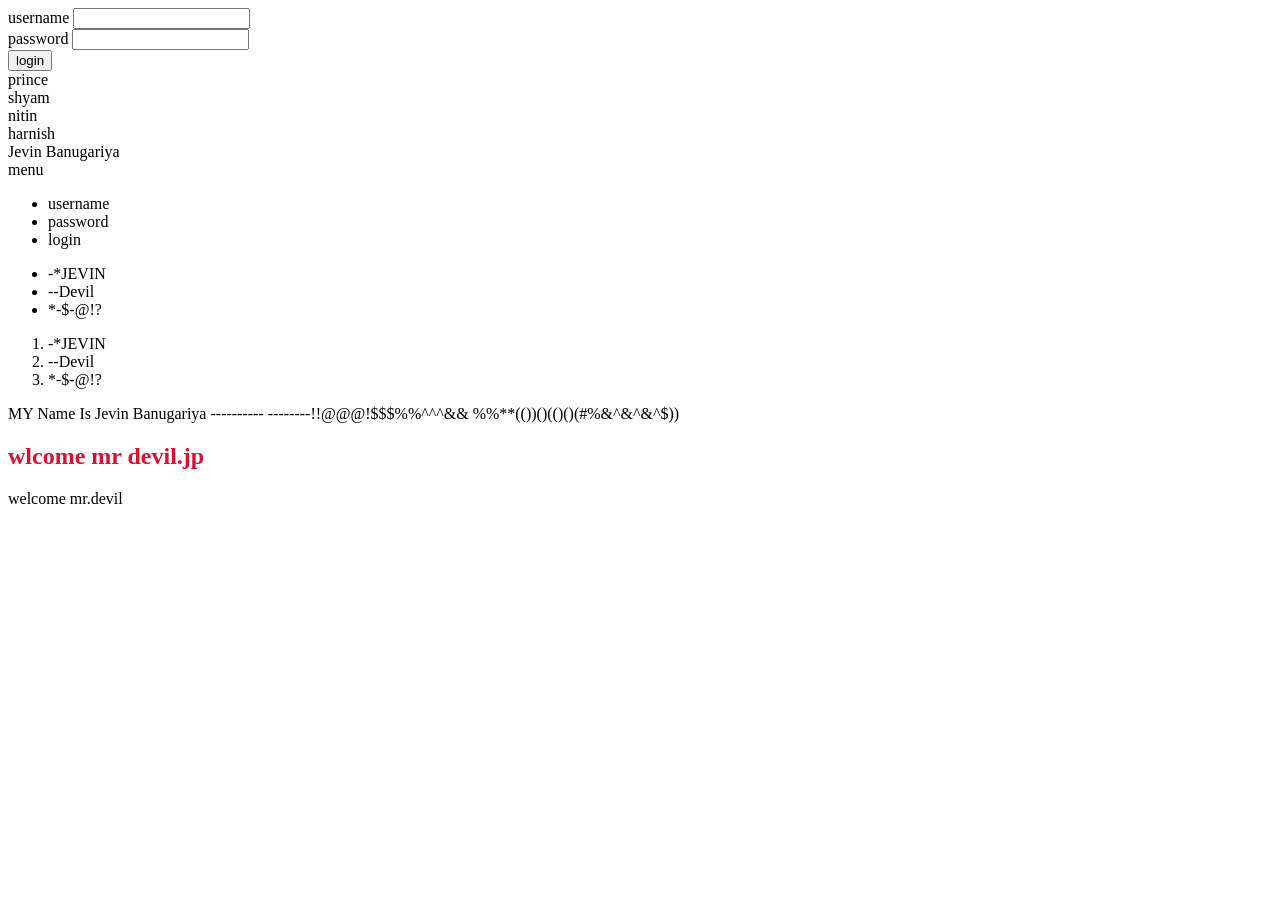
==== 2.html @ 9b216fc6 "Add files via upload" ====
<!DOCTYPE html>
<html lang="en">
<head>
    <title></title>
    
    <link rel="stylesheet" type="text/css" href="style.css">
    <link rel="stylesheet" href="https://fonts.googleapis.com/css?family=Sofia">
    
    <style>
        h2{
            color:#dd0f31;
        }
    </style>
</head>
<div class="backimg"> 
</div>
<div class="bordervCss">
<div class="boxmodel">
    <label>username</label>
    <input type"text" name="">
    <div>
    <label>password</label>
    <input type"text" name="">
    </div>
    <button>login</button>

</div>
</div>
<div class="father">
    <div class="child1">prince</div>
    <div class="child2">shyam</div>
    <div class="child3">nitin</div>
    <div class="child4">harnish</div>
</div>
<div class="header">
    <div class="logo">Jevin Banugariya</div>
    <div class="menu"> menu
        <ul>
            <li>username</li>
            <li>password</li>
            <li>login</li>
            
        </ul>
    </div>
</div>
<ul>
    <li>-*JEVIN</li>
    <li>--Devil</li>
    <li>*-$-@!?</li>
</ul>
<ol>
    <li>-*JEVIN</li>
    <li>--Devil</li>
    <li>*-$-@!?</li>
</ol>

<p id="fontcss">MY Name Is Jevin Banugariya

    ----------
    --------!!@@@!$$$%%^^^&&
    %%**(())()(()()(#%&^&^&^$))
     
</p>


    <h2 id="my fristid">
         wlcome mr devil.jp
    </h2>
    <div class="backIMG"> 
    </div>

<p id="textcss">welcome mr.devil</p>

</body>
</html>
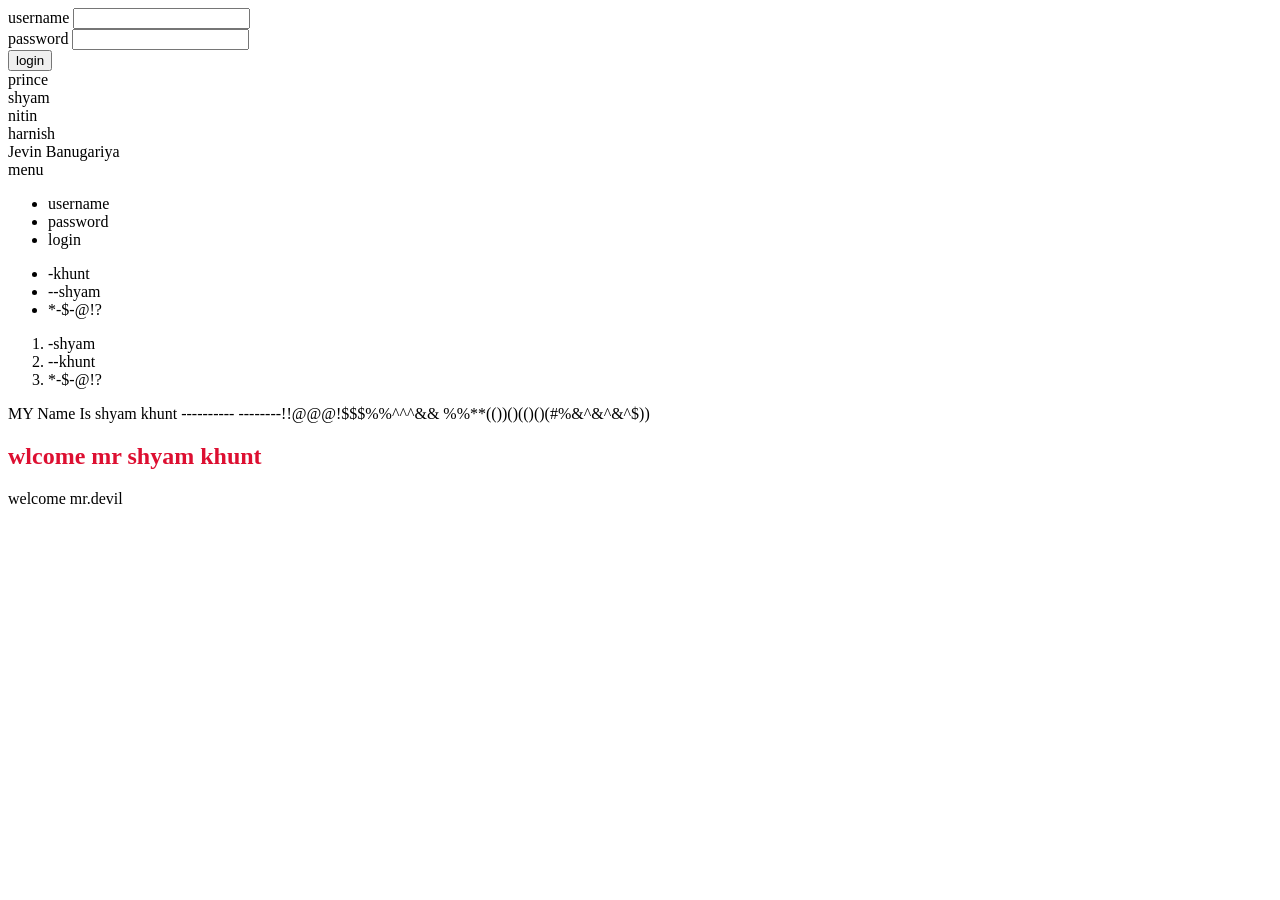
==== commit fa6834a4: "Update 2.html" ====
--- a/2.html
+++ b/2.html
@@ -44,17 +44,17 @@
     </div>
 </div>
 <ul>
-    <li>-*JEVIN</li>
-    <li>--Devil</li>
+    <li>-khunt</li>
+    <li>--shyam</li>
     <li>*-$-@!?</li>
 </ul>
 <ol>
-    <li>-*JEVIN</li>
-    <li>--Devil</li>
+    <li>-shyam</li>
+    <li>--khunt</li>
     <li>*-$-@!?</li>
 </ol>
 
-<p id="fontcss">MY Name Is Jevin Banugariya
+<p id="fontcss">MY Name Is shyam khunt
 
     ----------
     --------!!@@@!$$$%%^^^&&
@@ -64,7 +64,7 @@
 
 
     <h2 id="my fristid">
-         wlcome mr devil.jp
+         wlcome mr shyam khunt
     </h2>
     <div class="backIMG"> 
     </div>
@@ -72,4 +72,4 @@
 <p id="textcss">welcome mr.devil</p>
 
 </body>
-</html>+</html>
